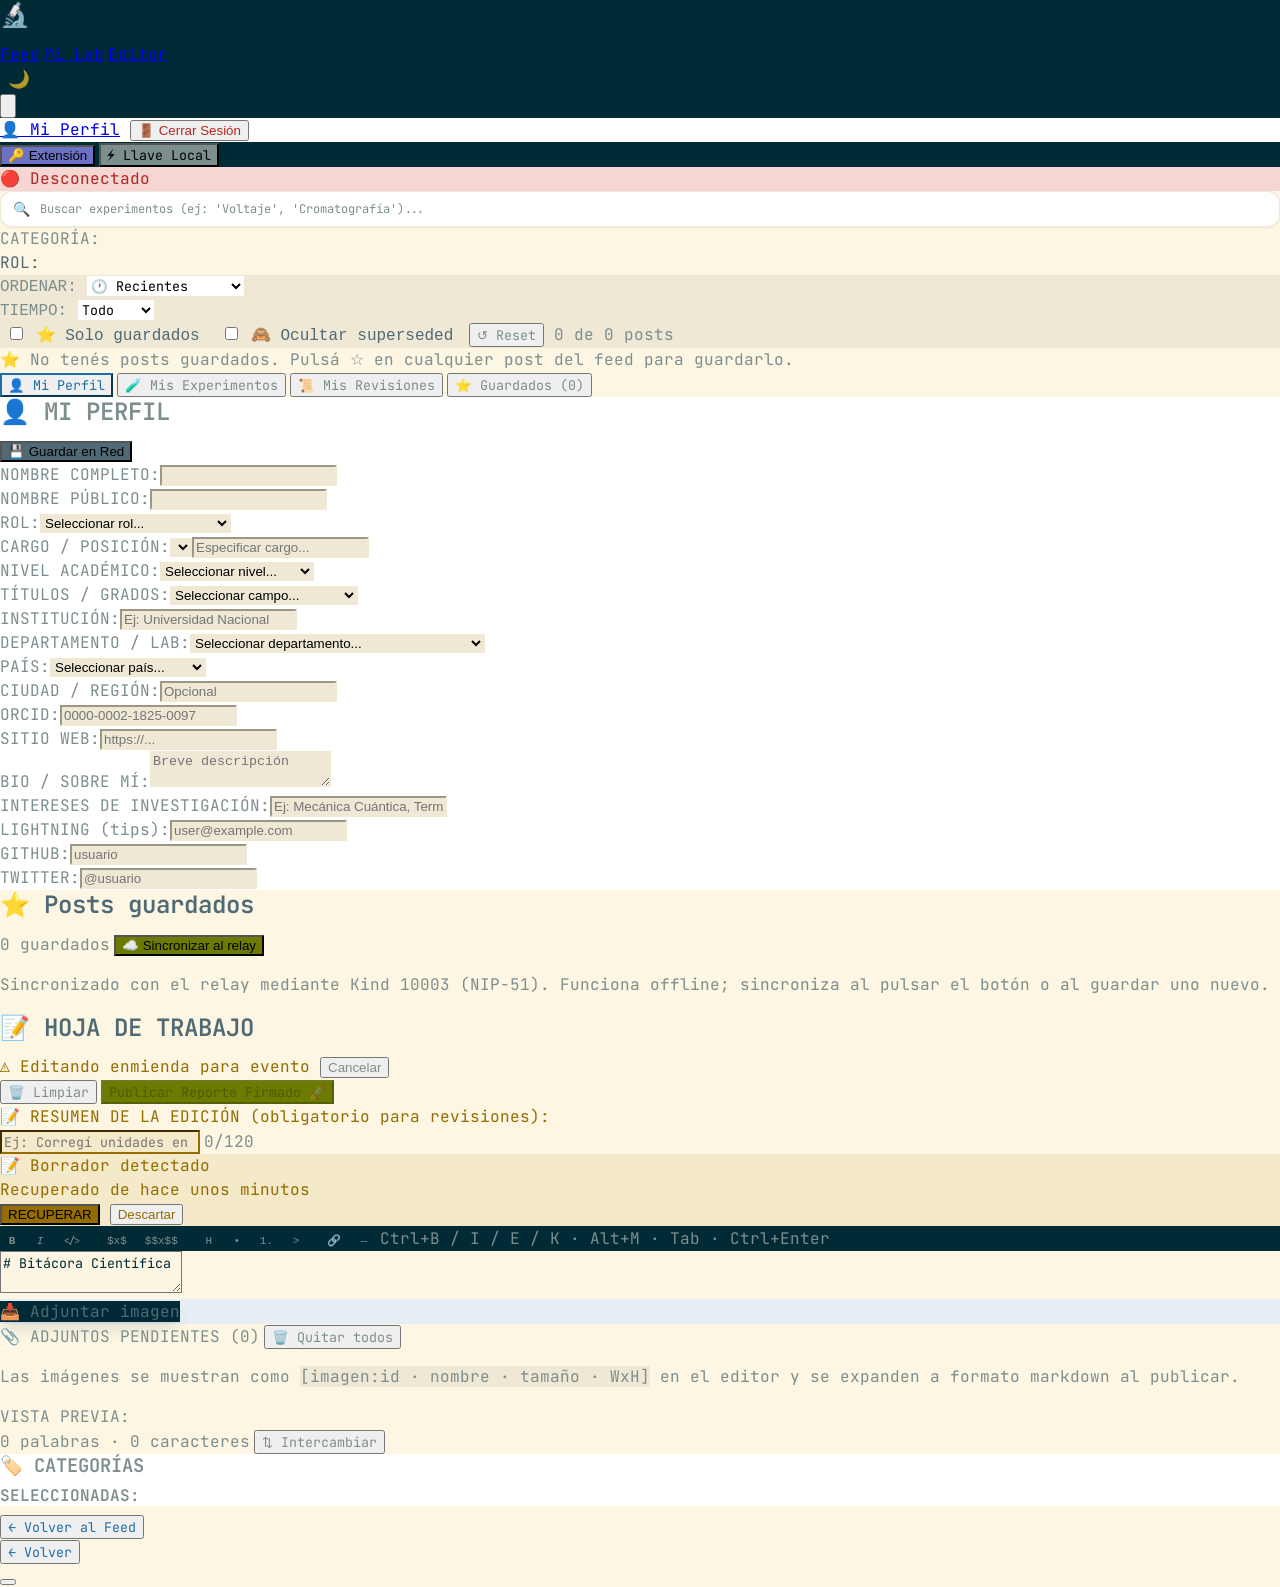
==== index.html @ bbe16446 "chore: initial commit — SciLn v1, decentralized scientific notebook" ====
<!DOCTYPE html>
<html lang="es">
<head>
    <meta charset="UTF-8">
    <meta name="viewport" content="width=device-width, initial-scale=1.0">
    <meta name="color-scheme" content="light dark">
    <title>SciLn - Modular Core</title>
    <script src="https://cdn.jsdelivr.net/npm/marked/marked.min.js"></script>
    <script src="https://cdn.jsdelivr.net/npm/dompurify@3.0.9/dist/purify.min.js"></script>
    <link rel="stylesheet" href="https://cdn.jsdelivr.net/npm/katex@0.16.9/dist/katex.min.css">
    <script src="https://cdn.jsdelivr.net/npm/katex@0.16.9/dist/katex.min.js"></script>
    <script src="https://cdn.tailwindcss.com"></script>
    <script src="https://unpkg.com/nostr-tools@1.17.0/lib/nostr.bundle.js"></script>
    <link rel="preconnect" href="https://fonts.googleapis.com">
    <link rel="preconnect" href="https://fonts.gstatic.com" crossorigin>
    <link href="https://fonts.googleapis.com/css2?family=Inter:wght@400;500;600;700&family=Merriweather:wght@400;700&family=JetBrains+Mono:wght@400;700&display=swap" rel="stylesheet">
    <link rel="stylesheet" href="./src/css/styles.css">
</head>
<body class="min-h-screen">

<!-- NAV -->
<nav class="bg-slate-900 text-white px-4 py-3 flex items-center justify-between shadow-md sticky top-0 z-40">
    <div class="flex items-center gap-6">
        <h1 class="text-lg font-bold font-mono">🔬 SciLn</h1>
        <div class="flex gap-1">
            <a href="#/feed" class="nav-link px-3 py-1.5 rounded text-sm font-mono transition hover:bg-slate-800" data-page="feed">Feed</a>
            <a href="#/my-lab" class="nav-link px-3 py-1.5 rounded text-sm font-mono transition hover:bg-slate-800" data-page="my-lab">Mi Lab</a>
            <a href="#/editor" class="nav-link px-3 py-1.5 rounded text-sm font-mono transition hover:bg-slate-800" data-page="editor">Editor</a>
        </div>
    </div>
    <button id="theme-toggle-btn" class="theme-toggle" title="Cambiar tema">🌙</button>
    <div class="relative" id="nav-avatar-container">
        <div id="nav-avatar-area" class="hidden">
            <button id="nav-avatar-btn" class="flex items-center gap-2 hover:bg-slate-800 rounded-lg px-2 py-1 transition">
                <img id="nav-avatar-img" src="" class="w-8 h-8 rounded-full border border-slate-600">
                <span id="nav-avatar-name" class="text-sm font-mono max-w-[120px] truncate"></span>
            </button>
            <div id="nav-dropdown" class="absolute right-0 top-full mt-1 bg-white text-slate-800 rounded-lg shadow-xl border border-slate-200 w-52 font-mono text-sm hidden z-50">
                <div class="px-3 py-2 border-b border-slate-100">
                    <div id="dropdown-pubkey" class="text-[10px] text-slate-500 truncate"></div>
                </div>
                <a href="#/my-lab" class="flex items-center gap-2 px-3 py-2 hover:bg-slate-50 transition">👤 Mi Perfil</a>
                <button id="dropdown-logout" class="w-full flex items-center gap-2 px-3 py-2 hover:bg-slate-50 text-rose-600 transition">🚪 Cerrar Sesión</button>
            </div>
        </div>
        <div id="nav-logged-out" class="flex gap-2">
            <button id="btn-login-extension" class="bg-violet-600 hover:bg-violet-700 text-white text-xs px-3 py-1.5 rounded font-bold transition">🔑 Extensión</button>
            <button id="btn-generate-keys" class="bg-slate-700 hover:bg-slate-800 text-white text-xs px-3 py-1.5 rounded font-mono transition">⚡ Llave Local</button>
        </div>
    </div>
</nav>

<div class="max-w-7xl mx-auto px-4 mt-3">
    <div id="nostr-network-status" class="text-xs bg-red-950 border border-red-600 text-red-400 font-mono px-3 py-1.5 rounded inline-block">🔴 Desconectado</div>
</div>

<!-- PAGE: FEED -->
<div id="page-feed" class="page max-w-7xl mx-auto px-4 mt-4 space-y-4 hidden">
    <div class="search-wrapper">
        <span class="search-icon">🔍</span>
        <input type="text" id="search-input" placeholder="Buscar experimentos (ej: 'Voltaje', 'Cromatografía')...">
    </div>
    <div id="category-filter" class="flex items-center gap-2 text-xs font-mono">
        <span class="text-[10px] text-slate-400 font-bold tracking-wider">CATEGORÍA:</span>
        <div id="filter-breadcrumb" class="flex items-center gap-1 flex-wrap"></div>
    </div>
    <div id="role-filter" class="flex items-center gap-2 text-xs font-mono">
        <span class="text-xs text-muted font-bold tracking-wider">ROL:</span>
        <div id="filter-role-chips" class="flex items-center gap-1 flex-wrap"></div>
    </div>
    <div id="feed-filters-toolbar" class="flex items-center gap-3 flex-wrap text-xs font-mono p-2 bg-slate-50 border border-slate-200 rounded-lg">
        <div class="flex items-center gap-1">
            <span class="text-[10px] text-slate-400 font-bold tracking-wider">ORDENAR:</span>
            <select id="feed-sort" class="text-[10px] p-1 bg-white border border-slate-200 rounded font-mono focus:outline-indigo-500">
                <option value="recent">🕐 Recientes</option>
                <option value="top">🔥 Top votados</option>
                <option value="discussed">💬 Más comentados</option>
                <option value="forked">🔀 Más forkeados</option>
                <option value="alpha">🔤 A-Z</option>
            </select>
        </div>
        <div class="flex items-center gap-1">
            <span class="text-[10px] text-slate-400 font-bold tracking-wider">TIEMPO:</span>
            <select id="feed-time-range" class="text-[10px] p-1 bg-white border border-slate-200 rounded font-mono focus:outline-indigo-500">
                <option value="all">Todo</option>
                <option value="24h">24h</option>
                <option value="7d">7 días</option>
                <option value="30d">30 días</option>
                <option value="90d">90 días</option>
            </select>
        </div>
        <label class="flex items-center gap-1 cursor-pointer select-none">
            <input type="checkbox" id="feed-only-bookmarks" class="cursor-pointer">
            <span>⭐ Solo guardados</span>
        </label>
        <label class="flex items-center gap-1 cursor-pointer select-none">
            <input type="checkbox" id="feed-hide-superseded" class="cursor-pointer">
            <span>🙈 Ocultar superseded</span>
        </label>
        <button id="btn-feed-reset-filters" type="button" class="text-[10px] text-slate-400 hover:text-rose-600 font-mono ml-auto" title="Restablecer filtros">↺ Reset</button>
        <span id="feed-result-count" class="text-[10px] text-slate-400 font-mono shrink-0">0 de 0 posts</span>
    </div>
    <div id="feed-empty-bookmarks-msg" class="hidden text-center text-slate-400 font-mono text-xs py-8 border border-dashed border-slate-200 rounded-lg">
        ⭐ No tenés posts guardados. Pulsá ☆ en cualquier post del feed para guardarlo.
    </div>
    <div id="feed-container" class="space-y-4"></div>
</div>

<!-- PAGE: MY LAB -->
<div id="page-my-lab" class="page max-w-7xl mx-auto px-4 mt-4 hidden">
    <div class="flex gap-4 border-b border-slate-200 mb-6">
        <button class="lab-tab py-2 px-4 border-b-2 border-indigo-600 font-bold text-indigo-600 text-sm font-mono" data-labtab="profile">👤 Mi Perfil</button>
        <button class="lab-tab py-2 px-4 border-b-2 border-transparent text-slate-500 hover:text-indigo-600 text-sm font-mono" data-labtab="experiments">🧪 Mis Experimentos</button>
        <button class="lab-tab py-2 px-4 border-b-2 border-transparent text-slate-500 hover:text-indigo-600 text-sm font-mono" data-labtab="revisions">📜 Mis Revisiones</button>
        <button class="lab-tab py-2 px-4 border-b-2 border-transparent text-slate-500 hover:text-indigo-600 text-sm font-mono" data-labtab="bookmarks">⭐ Guardados (<span id="lab-bookmarks-count">0</span>)</button>
    </div>

    <div id="lab-profile" class="lab-content">
        <div class="bg-white p-5 rounded-xl shadow border border-slate-200 font-mono max-w-2xl space-y-4">
            <div class="flex justify-between items-center border-b border-slate-100 pb-2">
                <h2 class="text-xs font-bold text-slate-400 tracking-wider">👤 MI PERFIL</h2>
                <button id="btn-save-profile" class="bg-slate-800 hover:bg-slate-700 text-white text-xs px-3 py-1.5 rounded font-bold transition">💾 Guardar en Red</button>
            </div>
            <div class="grid grid-cols-1 md:grid-cols-2 gap-3">
                <div><label class="block text-[10px] text-slate-500 font-bold">NOMBRE COMPLETO:</label><input id="profile-name" type="text" class="w-full p-1.5 bg-slate-50 border border-slate-200 rounded focus:outline-indigo-500 text-xs"></div>
                <div><label class="block text-[10px] text-slate-500 font-bold">NOMBRE PÚBLICO:</label><input id="profile-display-name" type="text" class="w-full p-1.5 bg-slate-50 border border-slate-200 rounded focus:outline-indigo-500 text-xs"></div>
                <div><label class="block text-[10px] text-slate-500 font-bold">ROL:</label><select id="profile-role-category" class="w-full p-1.5 bg-slate-50 border border-slate-200 rounded focus:outline-indigo-500 text-xs"></select></div>
                <div><label class="block text-[10px] text-slate-500 font-bold">CARGO / POSICIÓN:</label><select id="profile-position" class="w-full p-1.5 bg-slate-50 border border-slate-200 rounded focus:outline-indigo-500 text-xs"></select><input id="profile-position-other" type="text" class="w-full p-1.5 bg-slate-50 border border-slate-200 rounded focus:outline-indigo-500 text-xs mt-1 hidden" placeholder="Especificar cargo..."></div>
                <div><label class="block text-[10px] text-slate-500 font-bold">NIVEL ACADÉMICO:</label><select id="profile-academic-level" class="w-full p-1.5 bg-slate-50 border border-slate-200 rounded focus:outline-indigo-500 text-xs"></select></div>
                <div><label class="block text-[10px] text-slate-500 font-bold">TÍTULOS / GRADOS:</label><select id="profile-degrees" class="w-full p-1.5 bg-slate-50 border border-slate-200 rounded focus:outline-indigo-500 text-xs"></select></div>
                <div><label class="block text-[10px] text-slate-500 font-bold">INSTITUCIÓN:</label><input id="profile-institution" type="text" class="w-full p-1.5 bg-slate-50 border border-slate-200 rounded focus:outline-indigo-500 text-xs" placeholder="Ej: Universidad Nacional"></div>
                <div><label class="block text-[10px] text-slate-500 font-bold">DEPARTAMENTO / LAB:</label><select id="profile-department" class="w-full p-1.5 bg-slate-50 border border-slate-200 rounded focus:outline-indigo-500 text-xs"></select></div>
                <div><label class="block text-[10px] text-slate-500 font-bold">PAÍS:</label><select id="profile-country" class="w-full p-1.5 bg-slate-50 border border-slate-200 rounded focus:outline-indigo-500 text-xs"></select></div>
                <div><label class="block text-[10px] text-slate-500 font-bold">CIUDAD / REGIÓN:</label><input id="profile-city" type="text" class="w-full p-1.5 bg-slate-50 border border-slate-200 rounded focus:outline-indigo-500 text-xs" placeholder="Opcional"></div>
                <div><label class="block text-[10px] text-slate-500 font-bold">ORCID:</label><input id="profile-orcid" type="text" class="w-full p-1.5 bg-slate-50 border border-slate-200 rounded focus:outline-indigo-500 text-xs" placeholder="0000-0002-1825-0097"></div>
                <div><label class="block text-[10px] text-slate-500 font-bold">SITIO WEB:</label><input id="profile-website" type="text" class="w-full p-1.5 bg-slate-50 border border-slate-200 rounded focus:outline-indigo-500 text-xs" placeholder="https://..."></div>
                <div class="md:col-span-2"><label class="block text-[10px] text-slate-500 font-bold">BIO / SOBRE MÍ:</label><textarea id="profile-about" class="w-full p-1.5 bg-slate-50 border border-slate-200 rounded focus:outline-indigo-500 text-xs" rows="2" placeholder="Breve descripción"></textarea></div>
                <div class="md:col-span-2"><label class="block text-[10px] text-slate-500 font-bold">INTERESES DE INVESTIGACIÓN:</label><input id="profile-research-interests" type="text" class="w-full p-1.5 bg-slate-50 border border-slate-200 rounded focus:outline-indigo-500 text-xs" placeholder="Ej: Mecánica Cuántica, Termodinámica"></div>
                <div><label class="block text-[10px] text-slate-500 font-bold">LIGHTNING (tips):</label><input id="profile-lud16" type="text" class="w-full p-1.5 bg-slate-50 border border-slate-200 rounded focus:outline-indigo-500 text-xs" placeholder="user@example.com"></div>
                <div><label class="block text-[10px] text-slate-500 font-bold">GITHUB:</label><input id="profile-github" type="text" class="w-full p-1.5 bg-slate-50 border border-slate-200 rounded focus:outline-indigo-500 text-xs" placeholder="usuario"></div>
                <div><label class="block text-[10px] text-slate-500 font-bold">TWITTER:</label><input id="profile-twitter" type="text" class="w-full p-1.5 bg-slate-50 border border-slate-200 rounded focus:outline-indigo-500 text-xs" placeholder="@usuario"></div>
            </div>
        </div>
    </div>

    <div id="lab-experiments" class="lab-content hidden space-y-4"></div>
    <div id="lab-revisions" class="lab-content hidden space-y-4"></div>
    <div id="lab-bookmarks" class="lab-content hidden space-y-4">
        <div class="flex items-center justify-between mb-3">
            <h2 class="text-sm font-bold font-mono text-slate-700">⭐ Posts guardados</h2>
            <div class="flex items-center gap-2">
                <span id="lab-bookmarks-info" class="text-[10px] text-slate-400 font-mono">0 guardados</span>
                <button id="btn-publish-bookmarks" class="text-[10px] bg-emerald-600 hover:bg-emerald-700 text-white font-bold px-3 py-1.5 rounded transition">☁️ Sincronizar al relay</button>
            </div>
        </div>
        <div id="lab-bookmarks-list" class="space-y-3"></div>
        <p class="text-[9px] text-slate-400 font-mono mt-2">Sincronizado con el relay mediante Kind 10003 (NIP-51). Funciona offline; sincroniza al pulsar el botón o al guardar uno nuevo.</p>
    </div>
</div>

<!-- PAGE: EDITOR -->
<div id="page-editor" class="page max-w-7xl mx-auto px-4 mt-4 hidden">
    <div class="flex items-center justify-between mb-4">
        <div>
            <h2 class="text-sm font-bold font-mono text-slate-700">📝 HOJA DE TRABAJO</h2>
            <div id="amendment-indicator" class="text-[10px] text-amber-600 font-mono hidden">
                ⚠️ Editando enmienda para evento <span id="amendment-event-id" class="font-bold"></span>
                <button id="btn-cancel-amendment" class="ml-2 text-slate-400 hover:text-slate-600 underline">Cancelar</button>
            </div>
        </div>
        <div class="flex items-center gap-2">
            <button id="btn-clear-editor" class="text-xs text-slate-400 hover:text-slate-600 font-mono px-2 py-1">🗑️ Limpiar</button>
            <button id="btn-publish-nostr" class="bg-emerald-600 hover:bg-emerald-700 text-white text-xs font-mono font-bold px-4 py-2 rounded shadow transition" disabled>
                Publicar Reporte Firmado 🚀
            </button>
        </div>
    </div>
    <div id="commit-message-wrapper" class="mb-4 hidden">
        <label class="block text-[10px] font-bold text-amber-700 font-mono mb-1 tracking-wider">📝 RESUMEN DE LA EDICIÓN (obligatorio para revisiones):</label>
        <div class="flex items-center gap-2">
            <input id="commit-message" type="text" maxlength="120" class="flex-1 p-2 bg-amber-50 border border-amber-200 rounded text-xs font-mono focus:outline-amber-500" placeholder="Ej: Corregí unidades en la Ec. 2" />
            <span id="commit-counter" class="text-[10px] text-slate-400 font-mono shrink-0">0/120</span>
        </div>
    </div>
    <div id="draft-restore-banner" class="hidden bg-amber-50 border border-amber-200 rounded-lg p-3 mb-4 font-mono text-xs flex items-center justify-between gap-3">
        <div>
            <div class="font-bold text-amber-700">📝 Borrador detectado</div>
            <div id="draft-restore-info" class="text-amber-600 text-[10px]">Recuperado de hace unos minutos</div>
        </div>
        <div class="flex items-center gap-2">
            <button id="btn-restore-draft" class="bg-amber-600 hover:bg-amber-700 text-white text-[10px] font-bold px-3 py-1.5 rounded">RECUPERAR</button>
            <button id="btn-discard-draft" class="text-amber-600 hover:text-amber-800 text-[10px] font-bold px-2 py-1.5">Descartar</button>
        </div>
    </div>
    <div class="grid grid-cols-1 lg:grid-cols-4 gap-4" id="editor-grid">
        <div class="lg:col-span-3 space-y-4" id="editor-main-col">
            <div class="bg-slate-900 rounded-t-lg border border-slate-700 border-b-0 px-2 py-1 flex items-center gap-0.5 flex-wrap" id="editor-toolbar">
                <button type="button" data-action="bold" title="Negrita (Ctrl+B)" class="editor-toolbar-btn"><strong>B</strong></button>
                <button type="button" data-action="italic" title="Cursiva (Ctrl+I)" class="editor-toolbar-btn"><em>I</em></button>
                <button type="button" data-action="code" title="Código inline (Ctrl+E)" class="editor-toolbar-btn"><code style="font-size:10px;">&lt;/&gt;</code></button>
                <span class="editor-toolbar-sep"></span>
                <button type="button" data-action="mathInline" title="Math inline (Ctrl+Alt+M)" class="editor-toolbar-btn">$x$</button>
                <button type="button" data-action="mathBlock" title="Math block" class="editor-toolbar-btn">$$x$$</button>
                <span class="editor-toolbar-sep"></span>
                <button type="button" data-action="heading" title="Encabezado" class="editor-toolbar-btn">H</button>
                <button type="button" data-action="list" title="Lista" class="editor-toolbar-btn">•</button>
                <button type="button" data-action="numList" title="Lista numerada" class="editor-toolbar-btn">1.</button>
                <button type="button" data-action="quote" title="Cita" class="editor-toolbar-btn">&gt;</button>
                <span class="editor-toolbar-sep"></span>
                <button type="button" data-action="link" title="Enlace (Ctrl+K)" class="editor-toolbar-btn">🔗</button>
                <button type="button" data-action="hr" title="Separador" class="editor-toolbar-btn">—</button>
                <span class="ml-auto text-[10px] text-slate-500 font-mono px-2 hidden lg:inline">Ctrl+B / I / E / K · Alt+M · Tab · Ctrl+Enter</span>
            </div>
            <div class="relative">
                <textarea id="test-editor" class="w-full h-[60vh] p-4 font-mono text-xs bg-slate-950 text-slate-100 rounded-b-lg focus:outline-none resize-none leading-relaxed border border-slate-700 border-t-0" placeholder="Escribe tu reporte científico aquí... (pega o arrastra imágenes)"></textarea>
                <div id="drop-overlay" class="absolute inset-0 bg-indigo-600/20 border-2 border-dashed border-indigo-500 rounded-lg flex items-center justify-center pointer-events-none opacity-0 transition-opacity">
                    <span class="bg-slate-900 text-white text-xs font-mono px-4 py-2 rounded shadow-lg">📥 Adjuntar imagen</span>
                </div>
            </div>
            <div id="editor-attachments-panel" class="hidden">
                <div class="flex items-center justify-between mb-1">
                    <span class="text-[10px] font-bold font-mono text-slate-500 tracking-wider">📎 ADJUNTOS PENDIENTES (<span id="editor-attachments-count">0</span>)</span>
                    <button id="btn-clear-attachments" class="text-[10px] text-slate-400 hover:text-rose-600 font-mono">🗑️ Quitar todos</button>
                </div>
                <div id="editor-attachments" class="flex flex-wrap gap-2 p-2 bg-slate-50 border border-slate-200 rounded-lg min-h-[40px]"></div>
                <p class="text-[9px] text-slate-400 font-mono mt-1">Las imágenes se muestran como <code class="bg-slate-100 px-1 rounded">[imagen:id · nombre · tamaño · WxH]</code> en el editor y se expanden a formato markdown al publicar.</p>
            </div>
            <div>
                <div class="flex items-center justify-between mb-1">
                    <div class="text-[10px] text-slate-400 font-bold font-mono tracking-wider">VISTA PREVIA:</div>
                    <div class="flex items-center gap-3">
                        <span id="editor-counter" class="text-[10px] text-slate-400 font-mono">0 palabras · 0 caracteres</span>
                        <button id="btn-swap-layout" type="button" class="text-[10px] text-slate-500 hover:text-indigo-600 font-mono">⇅ Intercambiar</button>
                        <span id="editor-saved-status" class="text-[10px] text-slate-400 font-mono"></span>
                    </div>
                </div>
                <div id="test-preview" class="w-full min-h-[200px] p-4 border border-slate-200 rounded-lg bg-slate-50 overflow-y-auto prose prose-slate text-sm"></div>
            </div>
        </div>
        <div class="lg:col-span-1" id="editor-sidebar-col">
            <div class="bg-white p-4 rounded-xl shadow border border-slate-200 font-mono space-y-3 sticky top-24">
                <h3 class="text-xs font-bold text-slate-400 tracking-wider">🏷️ CATEGORÍAS</h3>
                <div id="category-picker" class="space-y-0.5 max-h-60 overflow-y-auto text-xs"></div>
                <div class="border-t border-slate-100 pt-2">
                    <h4 class="text-[10px] text-slate-500 font-bold mb-1">SELECCIONADAS:</h4>
                    <div id="selected-categories" class="flex flex-wrap gap-1"></div>
                </div>
            </div>
        </div>
    </div>
</div>

<!-- PAGE: POST DETAIL -->
<div id="page-post" class="page max-w-4xl mx-auto px-4 mt-4 hidden">
    <button id="btn-back-to-feed" class="text-xs text-indigo-600 hover:text-indigo-800 font-mono font-bold mb-4 inline-block">← Volver al Feed</button>
    <div id="post-detail-container" class="space-y-4"></div>
</div>

<!-- PAGE: PROFILE -->
<div id="page-profile" class="page max-w-4xl mx-auto px-4 mt-4 hidden">
    <button id="btn-back-from-profile" class="text-xs text-indigo-600 hover:text-indigo-800 font-mono font-bold mb-4 inline-block">← Volver</button>
    <div id="profile-page-container" class="space-y-4"></div>
</div>

<!-- PROFILE MODAL (quick peek) -->
<div id="profile-modal" class="fixed inset-0 bg-black/40 z-50 flex items-center justify-center hidden transition-opacity">
    <div class="bg-white rounded-xl shadow-2xl max-w-lg w-full mx-4 max-h-[80vh] overflow-y-auto font-mono">
        <div id="profile-modal-content" class="p-6 space-y-4"></div>
    </div>
</div>
<button id="btn-close-modal" class="hidden"></button>

<div id="toast-container"></div>
<script type="module" src="./src/js/app.js"></script>

<style>
    .prose img { max-height: 200px; object-fit: contain; border-radius: 0.375rem; margin: 0.4rem 0; }
    #profile-modal.show { display: flex; }
    .page.active { display: block !important; }
    .nav-link.active { background: rgba(255,255,255,0.1); font-weight: 700; }
</style>
</body>
</html>
---- src/css/styles.css ----
/* styles.css — Entry point for the SciLn theme system.
   Cascade order: tokens (primitives → semantic → components) → base
                  → components (DOM) → animations → print.
   Dark mode is automatic: @media (prefers-color-scheme) and [data-theme]
   re-define semantic vars in tokens/semantic.css. No dark-mode prefixes
   are needed in components.css. */

@import "./tokens/index.css";
@import "./base.css";
@import "./components.css";
@import "./animations.css";
@import "./print.css";
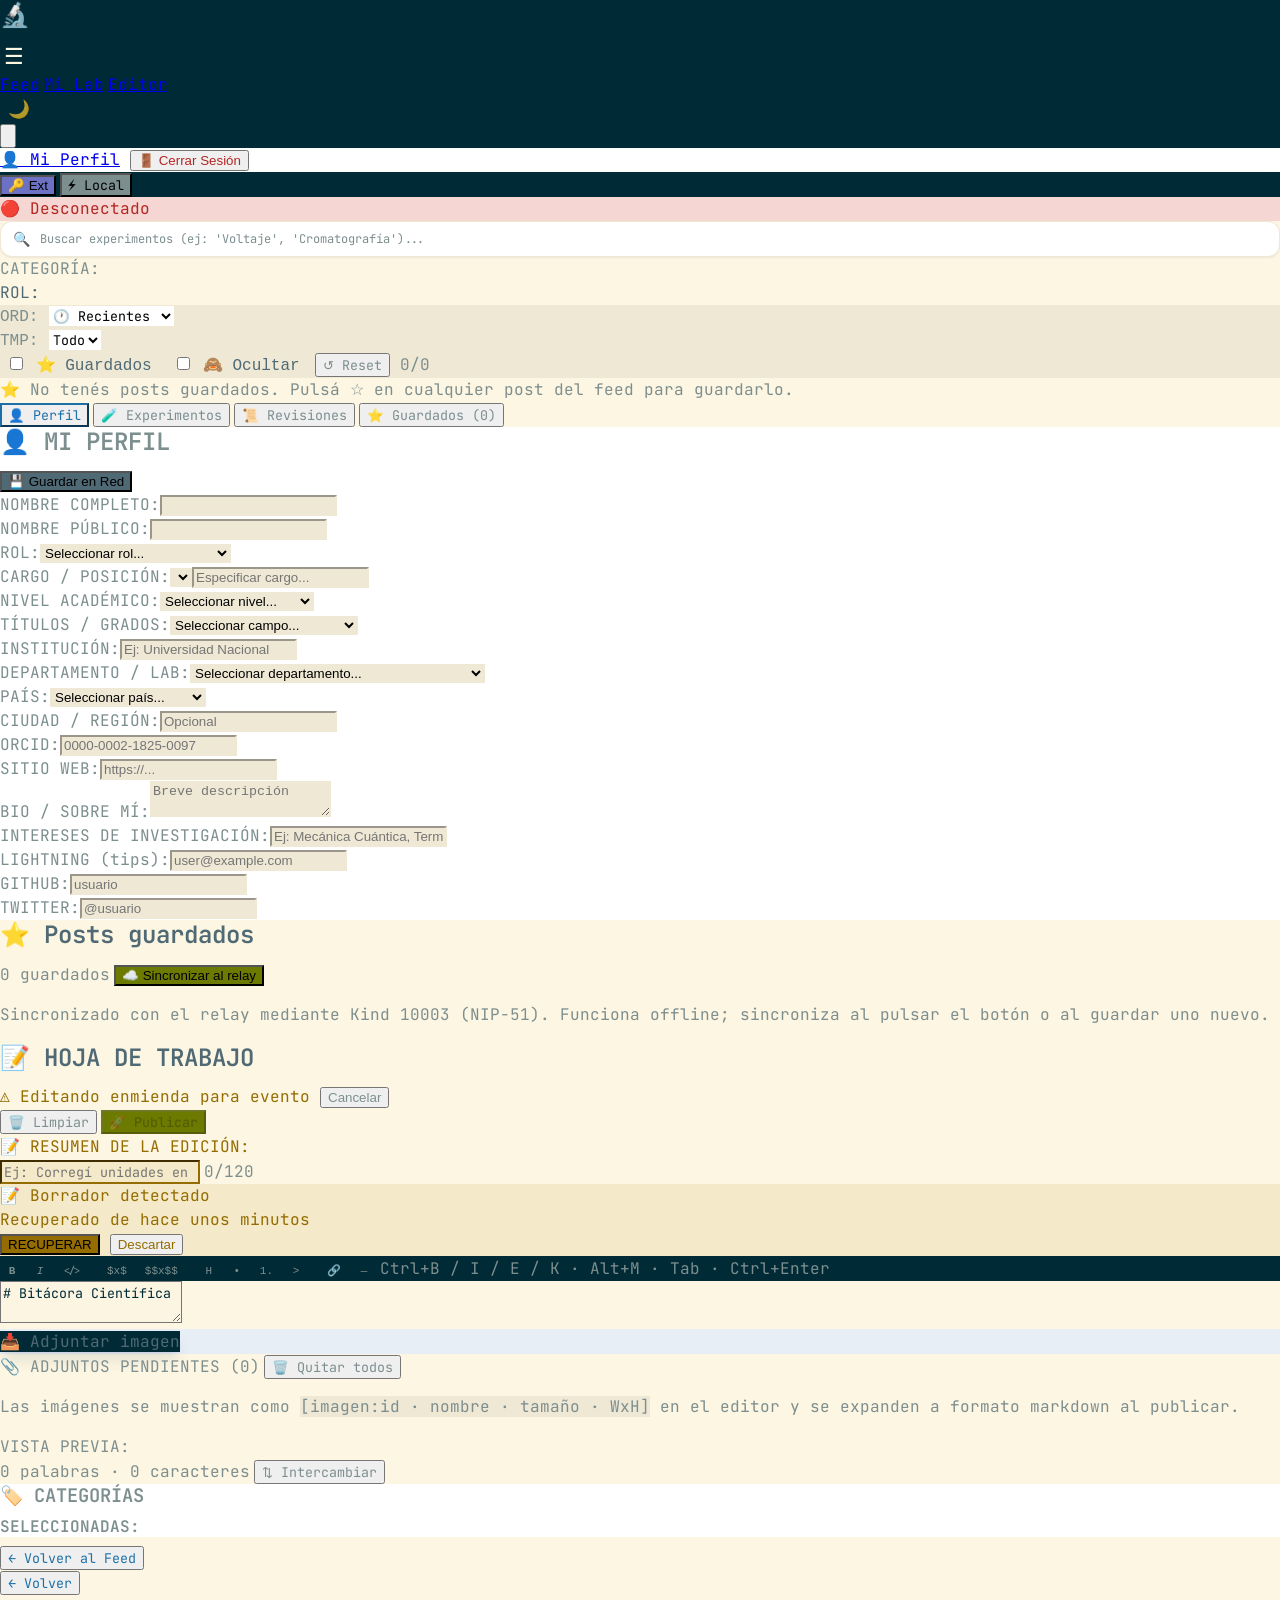
==== commit 1970f782: "feat: responsive mobile layout with hamburger menu - Add hamburger menu button and slide-down drawer" ====
--- a/index.html
+++ b/index.html
@@ -19,36 +19,44 @@
 <body class="min-h-screen">
 
 <!-- NAV -->
-<nav class="bg-slate-900 text-white px-4 py-3 flex items-center justify-between shadow-md sticky top-0 z-40">
-    <div class="flex items-center gap-6">
-        <h1 class="text-lg font-bold font-mono">🔬 SciLn</h1>
-        <div class="flex gap-1">
+<nav class="bg-slate-900 text-white px-2 sm:px-4 py-3 flex items-center justify-between shadow-md sticky top-0 z-40">
+    <div class="flex items-center gap-2 sm:gap-6">
+        <h1 class="text-base sm:text-lg font-bold font-mono">🔬 SciLn</h1>
+        <button id="mobile-menu-btn" class="sm:hidden p-2 rounded hover:bg-slate-800 transition" aria-label="Menú">☰</button>
+        <div class="hidden sm:flex gap-1">
             <a href="#/feed" class="nav-link px-3 py-1.5 rounded text-sm font-mono transition hover:bg-slate-800" data-page="feed">Feed</a>
             <a href="#/my-lab" class="nav-link px-3 py-1.5 rounded text-sm font-mono transition hover:bg-slate-800" data-page="my-lab">Mi Lab</a>
             <a href="#/editor" class="nav-link px-3 py-1.5 rounded text-sm font-mono transition hover:bg-slate-800" data-page="editor">Editor</a>
         </div>
     </div>
-    <button id="theme-toggle-btn" class="theme-toggle" title="Cambiar tema">🌙</button>
-    <div class="relative" id="nav-avatar-container">
-        <div id="nav-avatar-area" class="hidden">
-            <button id="nav-avatar-btn" class="flex items-center gap-2 hover:bg-slate-800 rounded-lg px-2 py-1 transition">
-                <img id="nav-avatar-img" src="" class="w-8 h-8 rounded-full border border-slate-600">
-                <span id="nav-avatar-name" class="text-sm font-mono max-w-[120px] truncate"></span>
-            </button>
-            <div id="nav-dropdown" class="absolute right-0 top-full mt-1 bg-white text-slate-800 rounded-lg shadow-xl border border-slate-200 w-52 font-mono text-sm hidden z-50">
-                <div class="px-3 py-2 border-b border-slate-100">
-                    <div id="dropdown-pubkey" class="text-[10px] text-slate-500 truncate"></div>
-                </div>
-                <a href="#/my-lab" class="flex items-center gap-2 px-3 py-2 hover:bg-slate-50 transition">👤 Mi Perfil</a>
-                <button id="dropdown-logout" class="w-full flex items-center gap-2 px-3 py-2 hover:bg-slate-50 text-rose-600 transition">🚪 Cerrar Sesión</button>
-            </div>
-        </div>
-        <div id="nav-logged-out" class="flex gap-2">
-            <button id="btn-login-extension" class="bg-violet-600 hover:bg-violet-700 text-white text-xs px-3 py-1.5 rounded font-bold transition">🔑 Extensión</button>
-            <button id="btn-generate-keys" class="bg-slate-700 hover:bg-slate-800 text-white text-xs px-3 py-1.5 rounded font-mono transition">⚡ Llave Local</button>
+    <div class="flex items-center gap-1 sm:gap-2">
+        <button id="theme-toggle-btn" class="theme-toggle" title="Cambiar tema">🌙</button>
+        <div class="relative" id="nav-avatar-container">
+            <div id="nav-avatar-area" class="hidden">
+                <button id="nav-avatar-btn" class="flex items-center gap-2 hover:bg-slate-800 rounded-lg px-2 py-1 transition">
+                    <img id="nav-avatar-img" src="" class="w-7 h-7 sm:w-8 sm:h-8 rounded-full border border-slate-600">
+                    <span id="nav-avatar-name" class="text-xs sm:text-sm font-mono max-w-[100px] sm:max-w-[120px] truncate hidden sm:inline"></span>
+                </button>
+                <div id="nav-dropdown" class="absolute right-0 top-full mt-1 bg-white text-slate-800 rounded-lg shadow-xl border border-slate-200 w-52 font-mono text-sm hidden z-50">
+                    <div class="px-3 py-2 border-b border-slate-100">
+                        <div id="dropdown-pubkey" class="text-[10px] text-slate-500 truncate"></div>
+                    </div>
+                    <a href="#/my-lab" class="flex items-center gap-2 px-3 py-2 hover:bg-slate-50 transition">👤 Mi Perfil</a>
+                    <button id="dropdown-logout" class="w-full flex items-center gap-2 px-3 py-2 hover:bg-slate-50 text-rose-600 transition">🚪 Cerrar Sesión</button>
+                </div>
+            </div>
+            <div id="nav-logged-out" class="flex gap-1 sm:gap-2">
+                <button id="btn-login-extension" class="bg-violet-600 hover:bg-violet-700 text-white px-2 py-1.5 sm:px-3 text-[10px] sm:text-xs rounded font-bold transition">🔑 Ext</button>
+                <button id="btn-generate-keys" class="bg-slate-700 hover:bg-slate-800 text-white px-2 py-1.5 sm:px-3 text-[10px] sm:text-xs rounded font-mono transition">⚡ Local</button>
+            </div>
         </div>
     </div>
 </nav>
+<div id="mobile-menu" class="sm:hidden hidden bg-slate-900 border-t border-slate-700 shadow-lg">
+    <a href="#/feed" class="flex items-center gap-3 px-6 py-3.5 text-sm font-mono text-white hover:bg-slate-800 transition" data-page="feed">📰 Feed</a>
+    <a href="#/my-lab" class="flex items-center gap-3 px-6 py-3.5 text-sm font-mono text-white hover:bg-slate-800 transition" data-page="my-lab">🔬 Mi Lab</a>
+    <a href="#/editor" class="flex items-center gap-3 px-6 py-3.5 text-sm font-mono text-white hover:bg-slate-800 transition" data-page="editor">✏️ Editor</a>
+</div>
 
 <div class="max-w-7xl mx-auto px-4 mt-3">
     <div id="nostr-network-status" class="text-xs bg-red-950 border border-red-600 text-red-400 font-mono px-3 py-1.5 rounded inline-block">🔴 Desconectado</div>
@@ -68,37 +76,37 @@
         <span class="text-xs text-muted font-bold tracking-wider">ROL:</span>
         <div id="filter-role-chips" class="flex items-center gap-1 flex-wrap"></div>
     </div>
-    <div id="feed-filters-toolbar" class="flex items-center gap-3 flex-wrap text-xs font-mono p-2 bg-slate-50 border border-slate-200 rounded-lg">
+    <div id="feed-filters-toolbar" class="flex items-center gap-2 sm:gap-3 flex-wrap text-[10px] sm:text-xs font-mono p-2 bg-slate-50 border border-slate-200 rounded-lg">
         <div class="flex items-center gap-1">
-            <span class="text-[10px] text-slate-400 font-bold tracking-wider">ORDENAR:</span>
-            <select id="feed-sort" class="text-[10px] p-1 bg-white border border-slate-200 rounded font-mono focus:outline-indigo-500">
+            <span class="text-[9px] sm:text-[10px] text-slate-400 font-bold tracking-wider">ORD:</span>
+            <select id="feed-sort" class="text-[9px] sm:text-[10px] p-1 bg-white border border-slate-200 rounded font-mono focus:outline-indigo-500">
                 <option value="recent">🕐 Recientes</option>
-                <option value="top">🔥 Top votados</option>
-                <option value="discussed">💬 Más comentados</option>
-                <option value="forked">🔀 Más forkeados</option>
+                <option value="top">🔥 Top</option>
+                <option value="discussed">💬 Comentados</option>
+                <option value="forked">🔀 Forkeados</option>
                 <option value="alpha">🔤 A-Z</option>
             </select>
         </div>
         <div class="flex items-center gap-1">
-            <span class="text-[10px] text-slate-400 font-bold tracking-wider">TIEMPO:</span>
-            <select id="feed-time-range" class="text-[10px] p-1 bg-white border border-slate-200 rounded font-mono focus:outline-indigo-500">
+            <span class="text-[9px] sm:text-[10px] text-slate-400 font-bold tracking-wider">TMP:</span>
+            <select id="feed-time-range" class="text-[9px] sm:text-[10px] p-1 bg-white border border-slate-200 rounded font-mono focus:outline-indigo-500">
                 <option value="all">Todo</option>
                 <option value="24h">24h</option>
-                <option value="7d">7 días</option>
-                <option value="30d">30 días</option>
-                <option value="90d">90 días</option>
+                <option value="7d">7d</option>
+                <option value="30d">30d</option>
+                <option value="90d">90d</option>
             </select>
         </div>
-        <label class="flex items-center gap-1 cursor-pointer select-none">
+        <label class="flex items-center gap-1 cursor-pointer select-none text-[9px] sm:text-[10px]">
             <input type="checkbox" id="feed-only-bookmarks" class="cursor-pointer">
-            <span>⭐ Solo guardados</span>
+            <span>⭐ Guardados</span>
         </label>
-        <label class="flex items-center gap-1 cursor-pointer select-none">
+        <label class="flex items-center gap-1 cursor-pointer select-none text-[9px] sm:text-[10px]">
             <input type="checkbox" id="feed-hide-superseded" class="cursor-pointer">
-            <span>🙈 Ocultar superseded</span>
+            <span>🙈 Ocultar</span>
         </label>
-        <button id="btn-feed-reset-filters" type="button" class="text-[10px] text-slate-400 hover:text-rose-600 font-mono ml-auto" title="Restablecer filtros">↺ Reset</button>
-        <span id="feed-result-count" class="text-[10px] text-slate-400 font-mono shrink-0">0 de 0 posts</span>
+        <button id="btn-feed-reset-filters" type="button" class="text-[9px] sm:text-[10px] text-slate-400 hover:text-rose-600 font-mono ml-auto" title="Restablecer filtros">↺ Reset</button>
+        <span id="feed-result-count" class="text-[9px] sm:text-[10px] text-slate-400 font-mono shrink-0">0/0</span>
     </div>
     <div id="feed-empty-bookmarks-msg" class="hidden text-center text-slate-400 font-mono text-xs py-8 border border-dashed border-slate-200 rounded-lg">
         ⭐ No tenés posts guardados. Pulsá ☆ en cualquier post del feed para guardarlo.
@@ -108,11 +116,11 @@
 
 <!-- PAGE: MY LAB -->
 <div id="page-my-lab" class="page max-w-7xl mx-auto px-4 mt-4 hidden">
-    <div class="flex gap-4 border-b border-slate-200 mb-6">
-        <button class="lab-tab py-2 px-4 border-b-2 border-indigo-600 font-bold text-indigo-600 text-sm font-mono" data-labtab="profile">👤 Mi Perfil</button>
-        <button class="lab-tab py-2 px-4 border-b-2 border-transparent text-slate-500 hover:text-indigo-600 text-sm font-mono" data-labtab="experiments">🧪 Mis Experimentos</button>
-        <button class="lab-tab py-2 px-4 border-b-2 border-transparent text-slate-500 hover:text-indigo-600 text-sm font-mono" data-labtab="revisions">📜 Mis Revisiones</button>
-        <button class="lab-tab py-2 px-4 border-b-2 border-transparent text-slate-500 hover:text-indigo-600 text-sm font-mono" data-labtab="bookmarks">⭐ Guardados (<span id="lab-bookmarks-count">0</span>)</button>
+    <div class="flex flex-wrap gap-1 sm:gap-4 border-b border-slate-200 mb-6">
+        <button class="lab-tab py-2 px-3 sm:px-4 border-b-2 border-indigo-600 font-bold text-indigo-600 text-[11px] sm:text-sm font-mono" data-labtab="profile">👤 Perfil</button>
+        <button class="lab-tab py-2 px-3 sm:px-4 border-b-2 border-transparent text-slate-500 hover:text-indigo-600 text-[11px] sm:text-sm font-mono" data-labtab="experiments">🧪 Experimentos</button>
+        <button class="lab-tab py-2 px-3 sm:px-4 border-b-2 border-transparent text-slate-500 hover:text-indigo-600 text-[11px] sm:text-sm font-mono" data-labtab="revisions">📜 Revisiones</button>
+        <button class="lab-tab py-2 px-3 sm:px-4 border-b-2 border-transparent text-slate-500 hover:text-indigo-600 text-[11px] sm:text-sm font-mono" data-labtab="bookmarks">⭐ Guardados (<span id="lab-bookmarks-count">0</span>)</button>
     </div>
 
     <div id="lab-profile" class="lab-content">
@@ -160,7 +168,7 @@
 
 <!-- PAGE: EDITOR -->
 <div id="page-editor" class="page max-w-7xl mx-auto px-4 mt-4 hidden">
-    <div class="flex items-center justify-between mb-4">
+        <div class="flex flex-col sm:flex-row items-start sm:items-center justify-between mb-4 gap-2">
         <div>
             <h2 class="text-sm font-bold font-mono text-slate-700">📝 HOJA DE TRABAJO</h2>
             <div id="amendment-indicator" class="text-[10px] text-amber-600 font-mono hidden">
@@ -168,17 +176,17 @@
                 <button id="btn-cancel-amendment" class="ml-2 text-slate-400 hover:text-slate-600 underline">Cancelar</button>
             </div>
         </div>
+        <div class="flex items-center gap-2 self-end sm:self-auto">
+            <button id="btn-clear-editor" class="text-xs text-slate-400 hover:text-slate-600 font-mono px-2 py-1">🗑️ Limpiar</button>
+            <button id="btn-publish-nostr" class="bg-emerald-600 hover:bg-emerald-700 text-white text-[10px] sm:text-xs font-mono font-bold px-3 sm:px-4 py-2 rounded shadow transition" disabled>
+                🚀 Publicar
+            </button>
+        </div>
+    </div>
+    <div id="commit-message-wrapper" class="mb-4 hidden">
+        <label class="block text-[10px] font-bold text-amber-700 font-mono mb-1 tracking-wider">📝 RESUMEN DE LA EDICIÓN:</label>
         <div class="flex items-center gap-2">
-            <button id="btn-clear-editor" class="text-xs text-slate-400 hover:text-slate-600 font-mono px-2 py-1">🗑️ Limpiar</button>
-            <button id="btn-publish-nostr" class="bg-emerald-600 hover:bg-emerald-700 text-white text-xs font-mono font-bold px-4 py-2 rounded shadow transition" disabled>
-                Publicar Reporte Firmado 🚀
-            </button>
-        </div>
-    </div>
-    <div id="commit-message-wrapper" class="mb-4 hidden">
-        <label class="block text-[10px] font-bold text-amber-700 font-mono mb-1 tracking-wider">📝 RESUMEN DE LA EDICIÓN (obligatorio para revisiones):</label>
-        <div class="flex items-center gap-2">
-            <input id="commit-message" type="text" maxlength="120" class="flex-1 p-2 bg-amber-50 border border-amber-200 rounded text-xs font-mono focus:outline-amber-500" placeholder="Ej: Corregí unidades en la Ec. 2" />
+            <input id="commit-message" type="text" maxlength="120" class="flex-1 p-2 bg-amber-50 border border-amber-200 rounded text-[10px] sm:text-xs font-mono focus:outline-amber-500" placeholder="Ej: Corregí unidades en la Ec. 2" />
             <span id="commit-counter" class="text-[10px] text-slate-400 font-mono shrink-0">0/120</span>
         </div>
     </div>
@@ -212,7 +220,7 @@
                 <span class="ml-auto text-[10px] text-slate-500 font-mono px-2 hidden lg:inline">Ctrl+B / I / E / K · Alt+M · Tab · Ctrl+Enter</span>
             </div>
             <div class="relative">
-                <textarea id="test-editor" class="w-full h-[60vh] p-4 font-mono text-xs bg-slate-950 text-slate-100 rounded-b-lg focus:outline-none resize-none leading-relaxed border border-slate-700 border-t-0" placeholder="Escribe tu reporte científico aquí... (pega o arrastra imágenes)"></textarea>
+                <textarea id="test-editor" class="w-full h-[35vh] sm:h-[50vh] lg:h-[60vh] p-3 sm:p-4 font-mono text-xs bg-slate-950 text-slate-100 rounded-b-lg focus:outline-none resize-none leading-relaxed border border-slate-700 border-t-0" placeholder="Escribe tu reporte científico aquí... (pega o arrastra imágenes)"></textarea>
                 <div id="drop-overlay" class="absolute inset-0 bg-indigo-600/20 border-2 border-dashed border-indigo-500 rounded-lg flex items-center justify-center pointer-events-none opacity-0 transition-opacity">
                     <span class="bg-slate-900 text-white text-xs font-mono px-4 py-2 rounded shadow-lg">📥 Adjuntar imagen</span>
                 </div>
